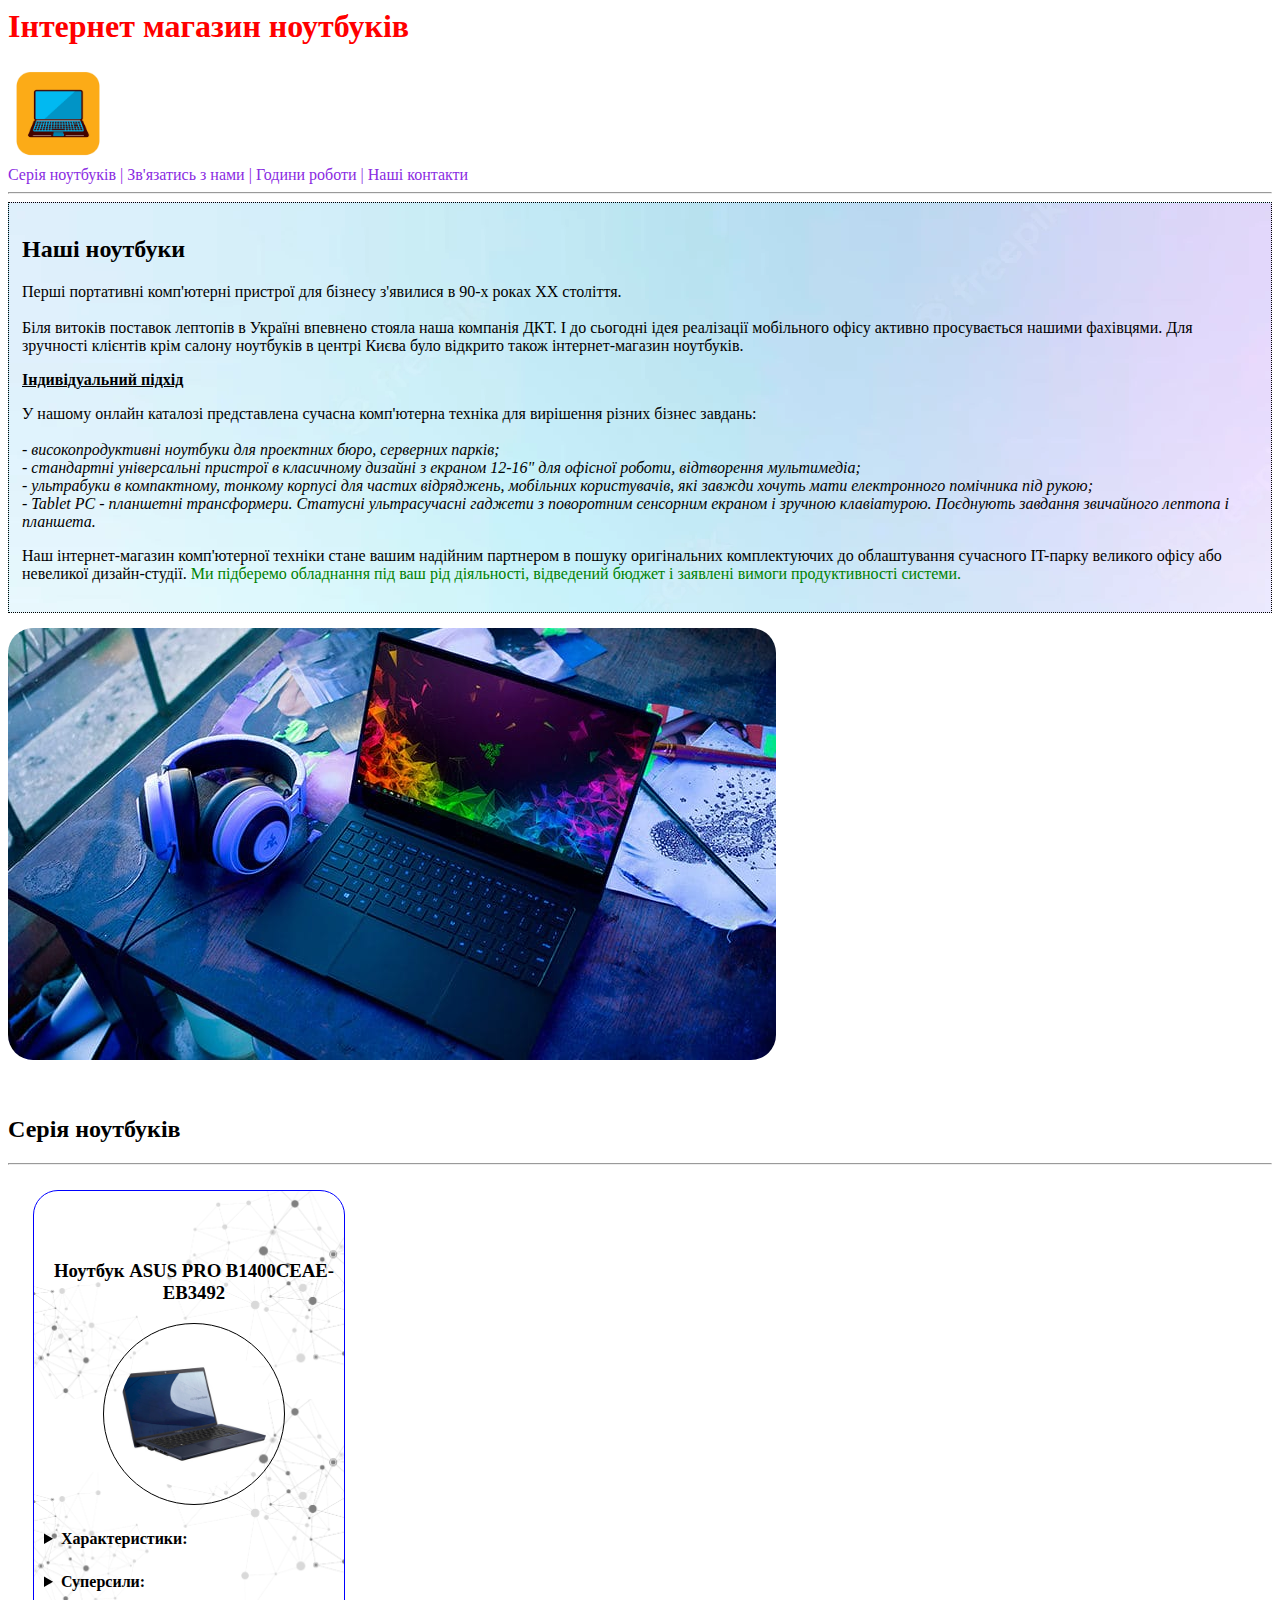
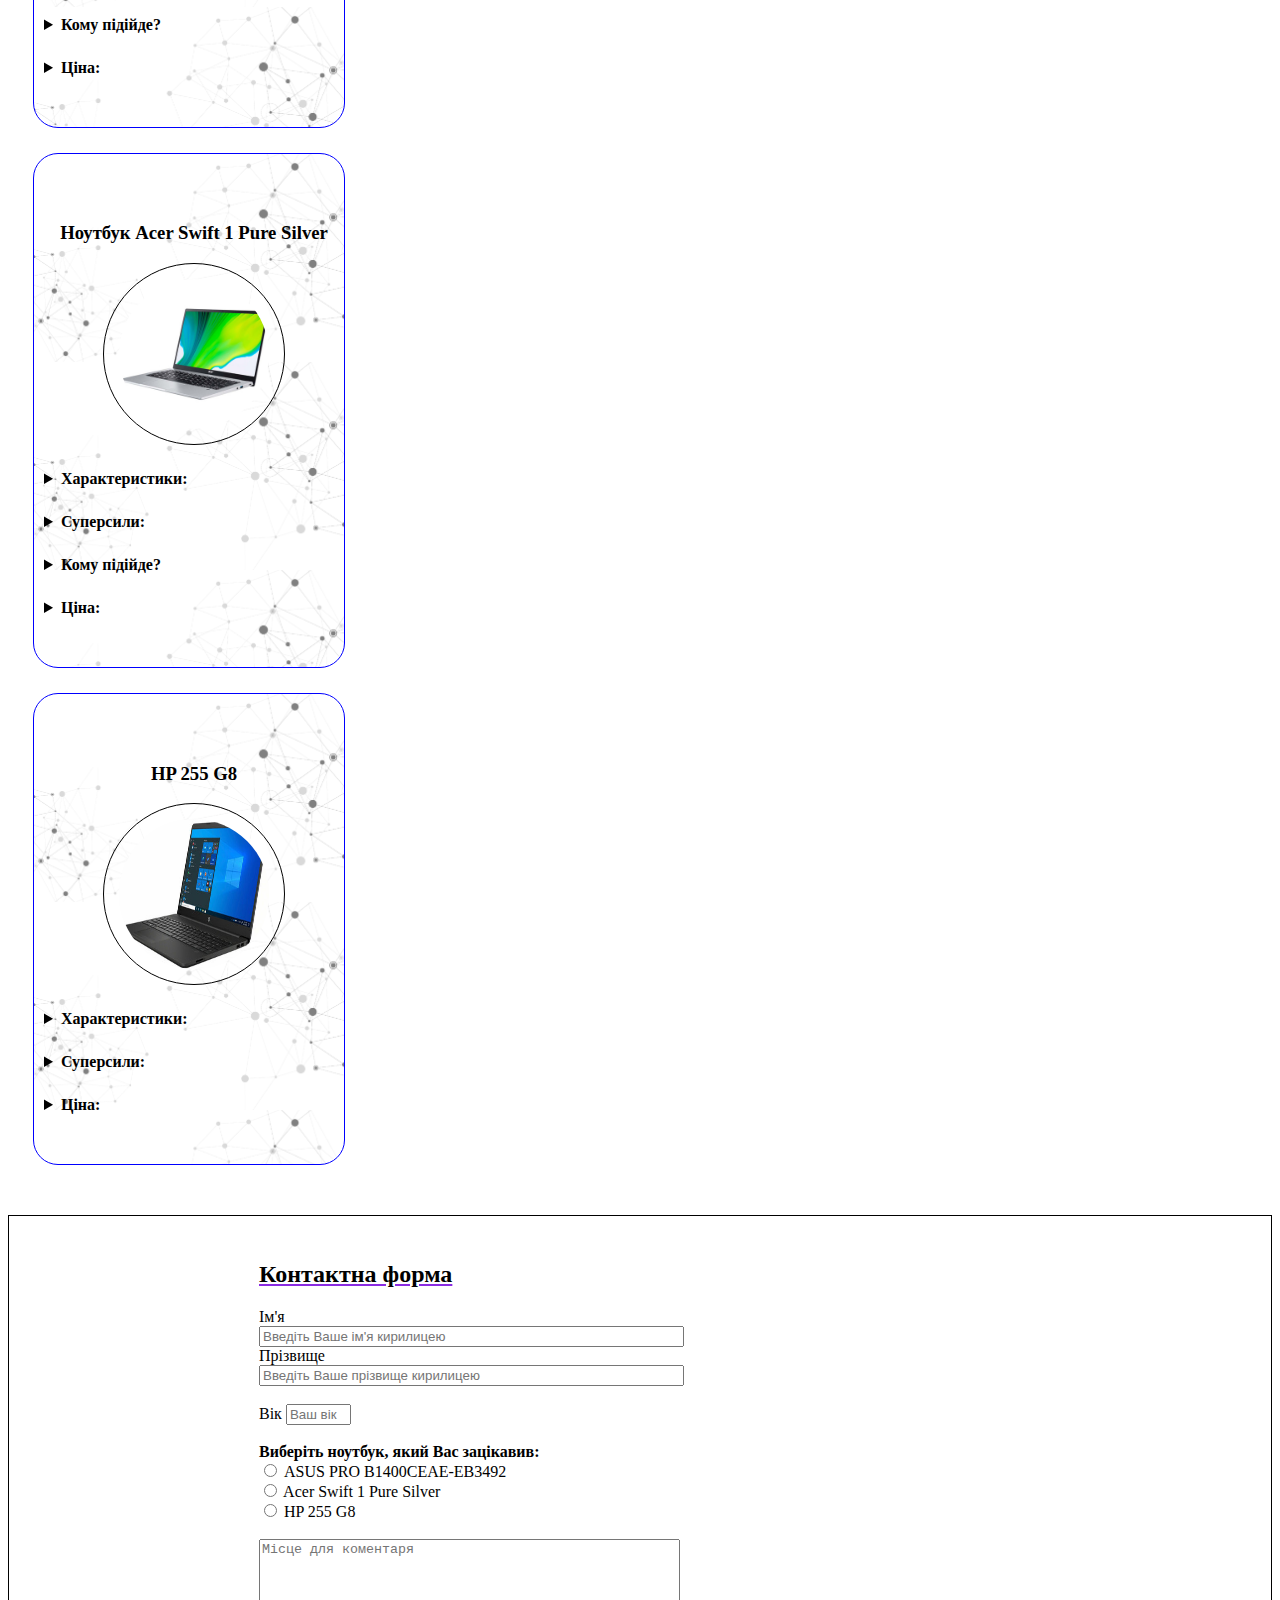
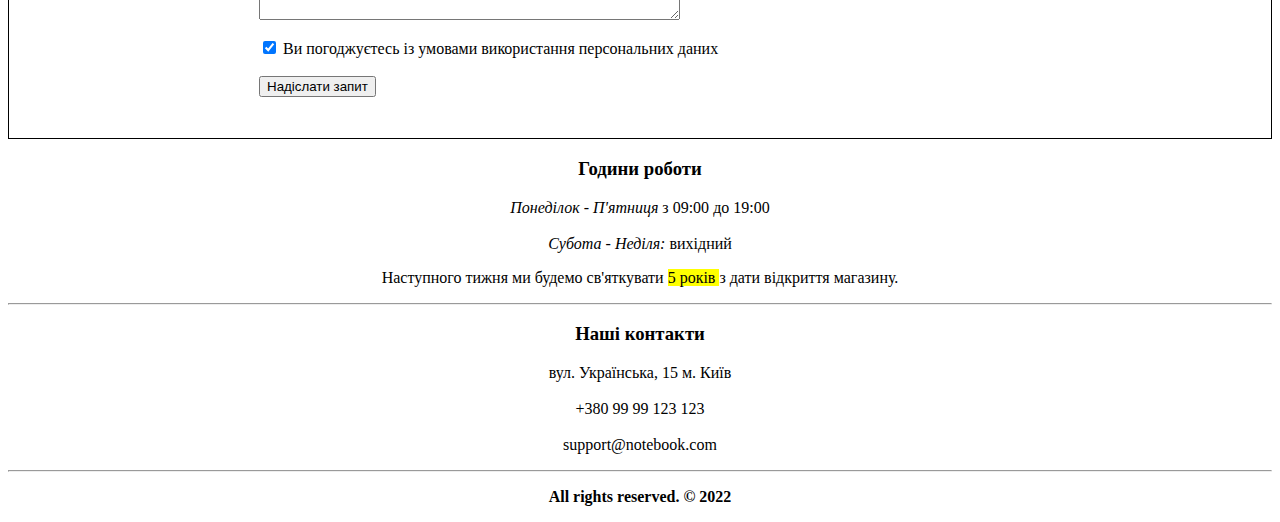
==== Homework-4/index.html @ a45913c9 "added tables for homework 4" ====
<!DOCTYPE>
<html lang="en">

<head>
    <meta charset="UTF-8">
    <title>Інтернет магазин ноутбуків</title>
    <link rel="icon" type="image/x-icon" href="images/favicon.ico" />
    <link rel="stylesheet" type="text/css" href="styles.css" />
</head>

<body>
    <header>
        <h1>Інтернет магазин ноутбуків</h1>
        <img src="images/logo.webp" width="100" height="100" />
    </header>
    <nav>
        <a href="#laptops"> Серія ноутбуків | </a>
        <a href="#ContactUs"> Зв'язатись з нами | </a>
        <a href="#workingHours"> Години роботи | </a>
        <a href="#contacts"> Наші контакти </a>

        <hr>
    </nav>

    <main>
        <article>
            <section id="extended-shop-description">
                <h2>Наші ноутбуки</h2>
                <p>Перші портативні комп'ютерні пристрої для бізнесу з'явилися в 90-х роках ХХ століття.<br />
                    <br>
                    Біля витоків поставок лептопів в Україні впевнено стояла наша компанія ДКТ. І до сьогодні ідея
                    реалізації мобільного офісу активно просувається нашими фахівцями. Для зручності клієнтів крім
                    салону ноутбуків в центрі Києва було відкрито також інтернет-магазин ноутбуків.
                </p>

                <ins> <b>
                        <p> Індивідуальний підхід</p>
                    </b>
                </ins>
                <p>
                    У нашому онлайн каталозі представлена сучасна комп'ютерна техніка для вирішення різних бізнес
                    завдань:
                    <br>
                    <br>
                    <i>
                        - високопродуктивні ноутбуки для проектних бюро, серверних парків; <br>
                        - стандартні універсальні пристрої в класичному дизайні з екраном 12-16" для офісної роботи,
                        відтворення мультимедіа; <br>
                        - ультрабуки в компактному, тонкому корпусі для частих відряджень, мобільних користувачів, які
                        завжди хочуть мати електронного помічника під рукою; <br>
                        - Tablet PC - планшетні трансформери. Статусні ультрасучасні гаджети з поворотним сенсорним
                        екраном і зручною клавіатурою. Поєднують завдання звичайного лептопа і планшета. <br>
                    </i>
                </p>
                <p>
                    Наш інтернет-магазин комп'ютерної техніки стане вашим надійним партнером в пошуку оригінальних
                    комплектуючих до облаштування сучасного IT-парку великого офісу або невеликої дизайн-студії.
                    <span style="color:green"> Ми підберемо обладнання під ваш рід діяльності, відведений бюджет і
                        заявлені вимоги продуктивності
                        системи.
                    </span>
                </p>
            </section>

            <img id='extended-shop-description-image' src="images/notebook.jpg">

        </article>
        <br>
        <br>

        <article id="laptops">
            <h2> Серія ноутбуків </h2>
            <hr>
            <section id="asus-laptop">
                <h3> Ноутбук ASUS PRO B1400CEAE-EB3492 </h3>
                <img src="images/laptop1.jpg">
                <details>
                    <summary>
                        <b> Характеристики:</b>
                    </summary>
                    <p> 2-ядерний процесор Intel Celeron 6305, вага 1,45 кг, є всі необхідні виходи HDMI, USB-C. Завдяки
                        потужному процесору пристрій швидко вмикається та відкриває потрібні програми. </p>
                    <br>
                </details>

                <details>
                    <summary>
                        <b> Суперсили:</b>
                    </summary>
                    <p> ноутбук облаштований екраном ExpertBook B1, який зменшує кількість синього світла та захищає очі
                        під час роботи.
                        <br>
                </details>

                <details>
                    <summary>
                        <b> Кому підійде?</b>
                    </summary>
                    <p> Ноутбук Asus – варіант для тих, хто цілий день працює за екраном.</p>
                    <br>
                </details>

                <details>
                    <summary>
                        <b> Ціна:</b>
                    </summary>
                    <p> купити ноутбук Asus можна за ціною до 13 000 грн.</p>
                </details>

            </section>

            <section id="acer-laptop">
                <h3> Ноутбук Acer Swift 1 Pure Silver </h3>
                <img src="images/laptop2.jpg">
                <details>
                    <summary>
                        <b> Характеристики:</b>
                    </summary>
                    <p> 14-дюймовий екран з тонкими рамками, IPS-матриця, роздільна здатність Full HD, кут огляду до 178
                        градусів.
                        Крім цього, у пристрої є вбудований голосовий помічник Cortana, з яким можна швидко знаходити
                        файли, рахувати та переводити величини, шукати інформацію в інтернеті, дивитися погоду і
                        запускати програми. </p>
                    <br>
                </details>

                <details>
                    <summary>
                        <b> Суперсили:</b>
                    </summary>
                    <p> заряду вистачає до 20 годин. </p>
                    <br>
                </details>

                <details>
                    <summary>
                        <b> Кому підійде?</b>
                    </summary>
                    <p> Ноутбук Acer – варіант для тих, хто любить працювати в поїздках. </p>
                    <br>
                </details>

                <details>
                    <summary>
                        <b> Ціна:</b>
                    </summary>
                    <p> купити ноутбук Acer можна за ціною до 14 000 грн. </p>
                </details>

            </section>

            <section id="hp-laptop">
                <h3> HP 255 G8 </h3>
                <img src="images/laptop3.jpg">
                <details>
                    <summary>
                        <b> Характеристики:</b>
                    </summary>
                    <p> 2-ядерний процесор AMD Athlon 3150U, обсяг SSD-пам’яті – 128 Гб, вага – 1,7 кг, є виходи для
                        підключення всіх можливих флеш-накопичувачів, периферії та гарнітур. </p>
                    <br>
                </details>

                <details>
                    <summary>
                        <b> Суперсили:</b>
                    </summary>
                    <p> працює на максимальній швидкості зі складними програмами без підвисань та затримок. </p>
                    <br>
                </details>

                <details>
                    <summary>
                        <b> Ціна:</b>
                    </summary>
                    <p> купити ноутбук для роботи HP можна за ціною до 15 000 грн. </p>
                </details>
            </section>
        </article>

        <article id="ContactUs">
            <section>
                <h2> Контактна форма </h2>
                <form>
                    Ім'я <br> <input type="text" placeholder="Введіть Ваше ім'я кирилицею" size="50">
                    <br />
                    Прізвище <br> <input type="text" placeholder="Введіть Ваше прізвище кирилицею" size="50">
                    <br>
                    <br>
                    Вік <input type="text" placeholder="Ваш вік" size="5">
                    <br>
                    <br>
                    <b> Виберіть ноутбук, який Вас зацікавив: </b>
                    <br>
                    <input type="radio"> ASUS PRO B1400CEAE-EB3492
                    <br>
                    <input type="radio"> Acer Swift 1 Pure Silver
                    <br>
                    <input type="radio"> HP 255 G8
                    <br>
                    <br>
                    <textarea placeholder="Місце для коментаря" cols="50" rows="5"></textarea>
                    <br>
                    <br />
                    <input type="checkbox" checked> Ви погоджуєтесь із умовами використання персональних даних
                    <br />
                    <br />
                    <input type="button" value="Надіслати запит">
                </form>
            </section>
        </article>

        <article id="workingHours">
            <section>
                <h3> Години роботи </h3>
                <p> <i>Понеділок - П'ятниця</i> з <time> 09:00 </time> до <time> 19:00 </time>
                    <br>
                    <br>
                    <i>Субота - Неділя:</i> вихідний
                </p>

                <p>Наступного тижня ми будемо св'яткувати <mark> 5 років </mark> з дати відкриття магазину.</p>
            </section>
        </article>
        <hr>
    </main>

    <footer id="contacts">
        <h3> Наші контакти </h3>
        <p>
            вул. Українська, 15 м. Київ
            <br>
            <br>
            +380 99 99 123 123
            <br>
            <br>
            support@notebook.com
        </p>
        <hr>
        <p> <b>All rights reserved. &#xa9; 2022</b></p>
    </footer>
</body>

</html>
---- Homework-4/styles.css ----
header h1 {
    color: red;
}

nav a {
    color: blueviolet;
    text-decoration: none;
}

#extended-shop-description {
    border: 1px dotted black;
    padding: 13px;
    margin-bottom: 15px;
    background-image: url('images/background.webp')
}

#extended-shop-description-image {
    border-radius: 25px;
}

#asus-laptop,
#acer-laptop,
#hp-laptop {
    border: 1px blue solid;
    border-radius: 25px;
    text-align: center;
    width: 300px;
    padding-top: 50px;
    padding-bottom: 50px;
    padding-left: 10px;
    margin: 25px;
    background-image:url('images/laptop-bg.jpg');
    background-size: contain;
}

#asus-laptop img,
#acer-laptop img,
#hp-laptop img {
    border: 1px solid black;
    border-radius: 50%;
    padding:15px;
    width: 150px;
    height: 150px;
}

#asus-laptop details,
#acer-laptop details,
#hp-laptop details {
    text-align: left;
    margin-top: 25px;
}

#contactUs {
    border: 1px solid black;
    margin-top: 50px;
    padding: 25px 25px;
    padding-left: 250px;
}

#contactUs h2 {
    text-decoration: underline blueviolet;
}

#workingHours,
#contacts {
    text-align: center;
}
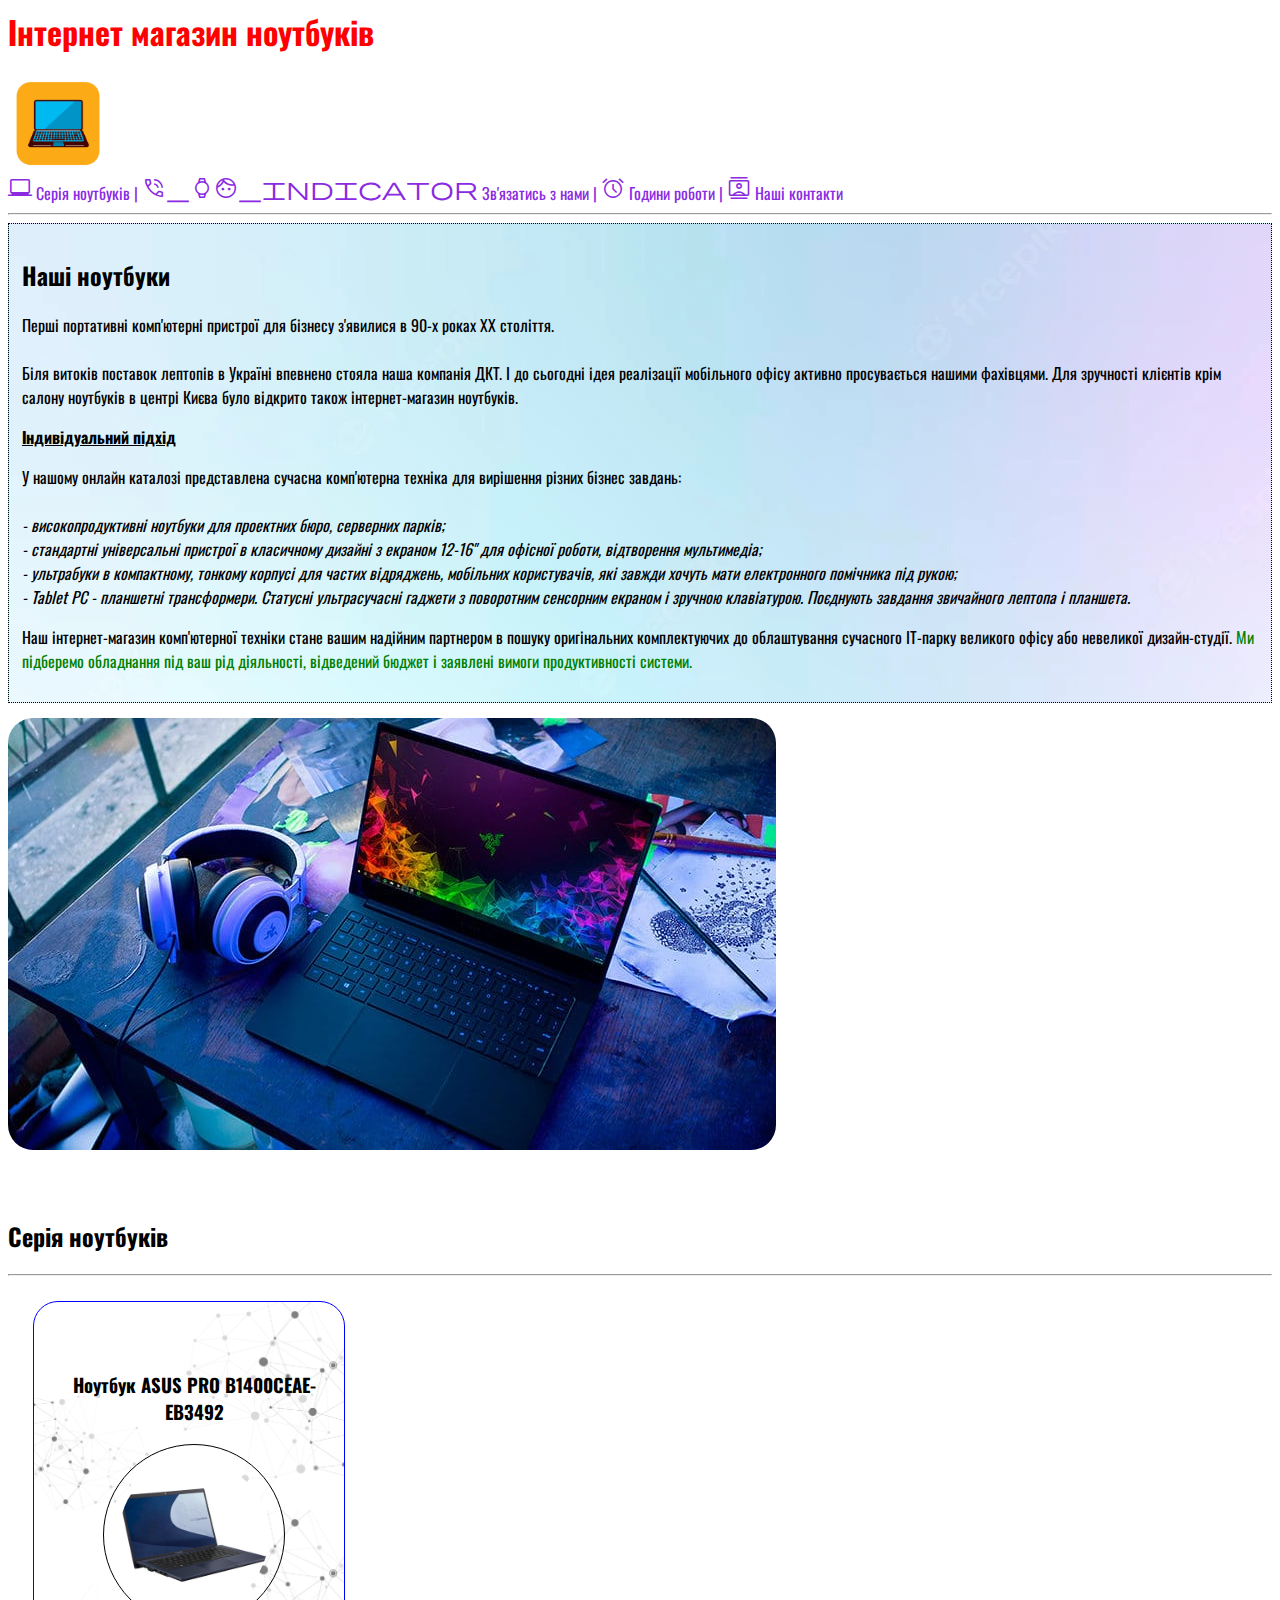
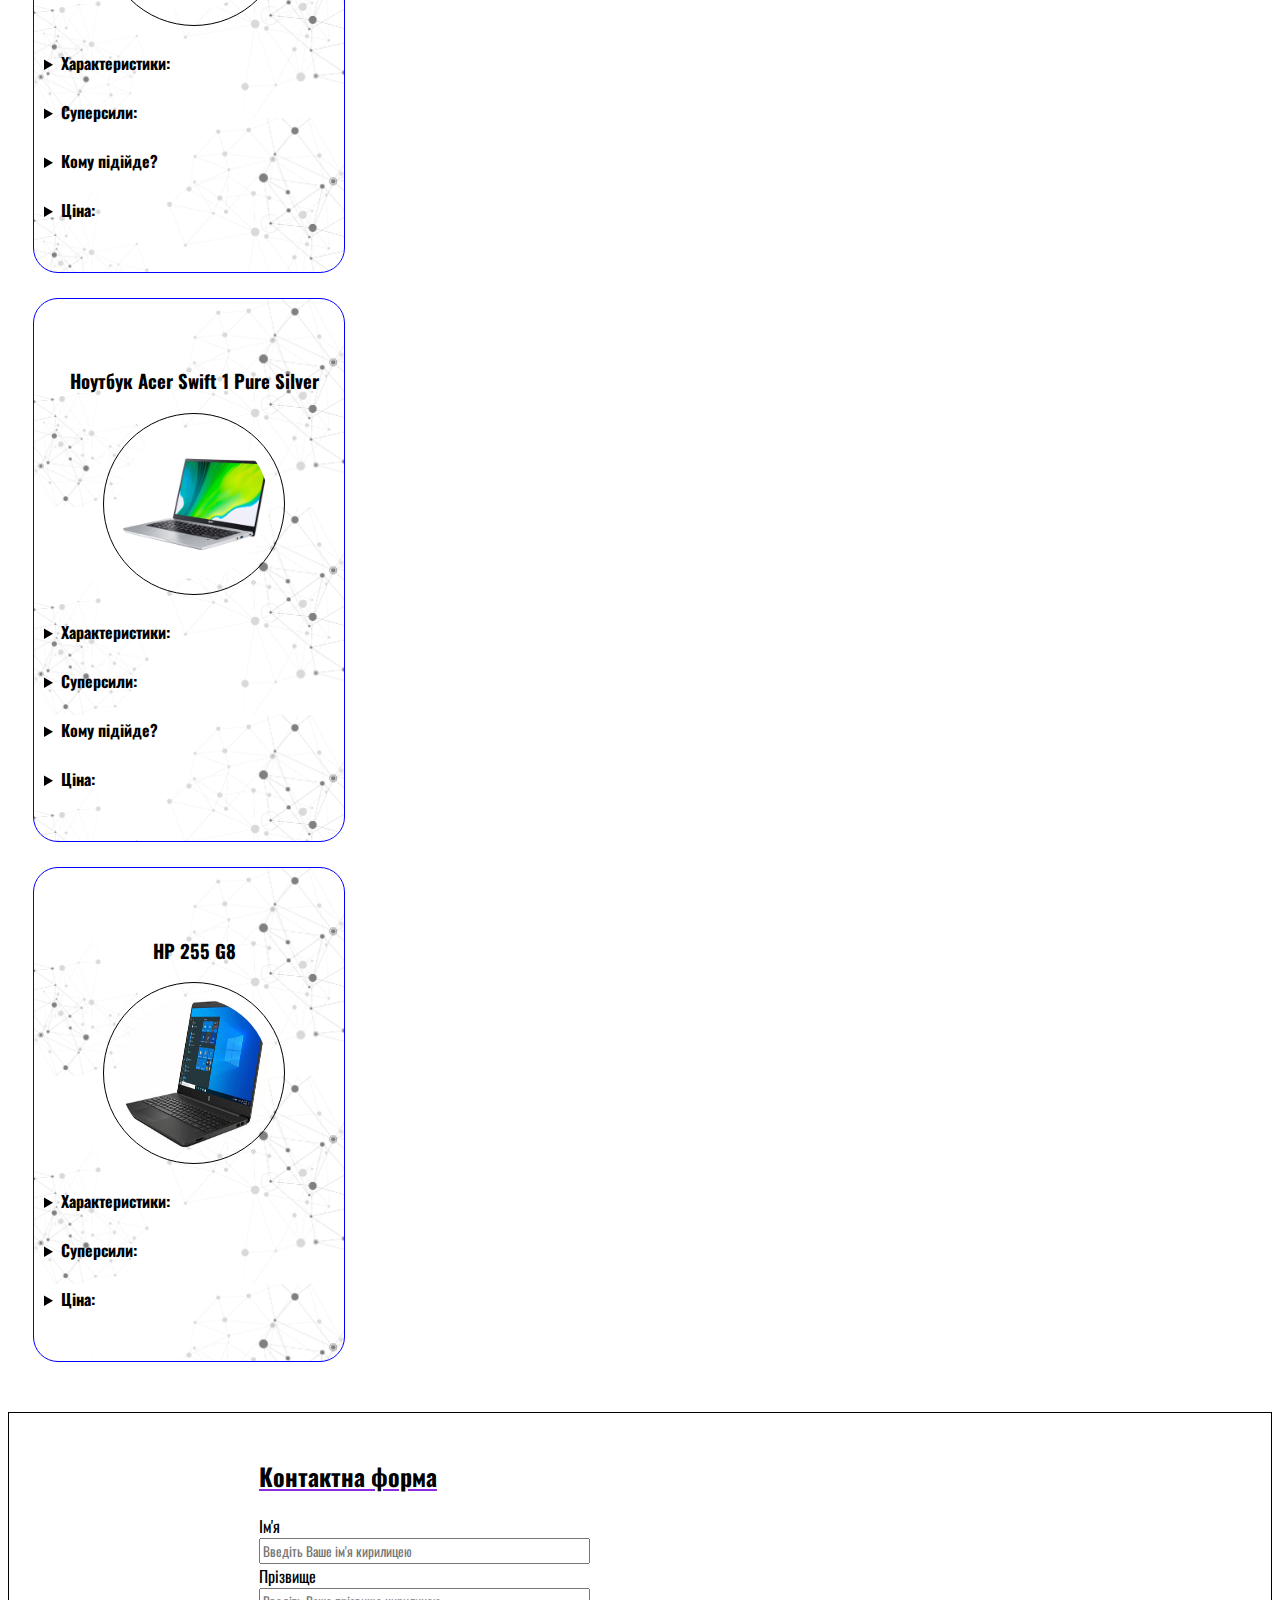
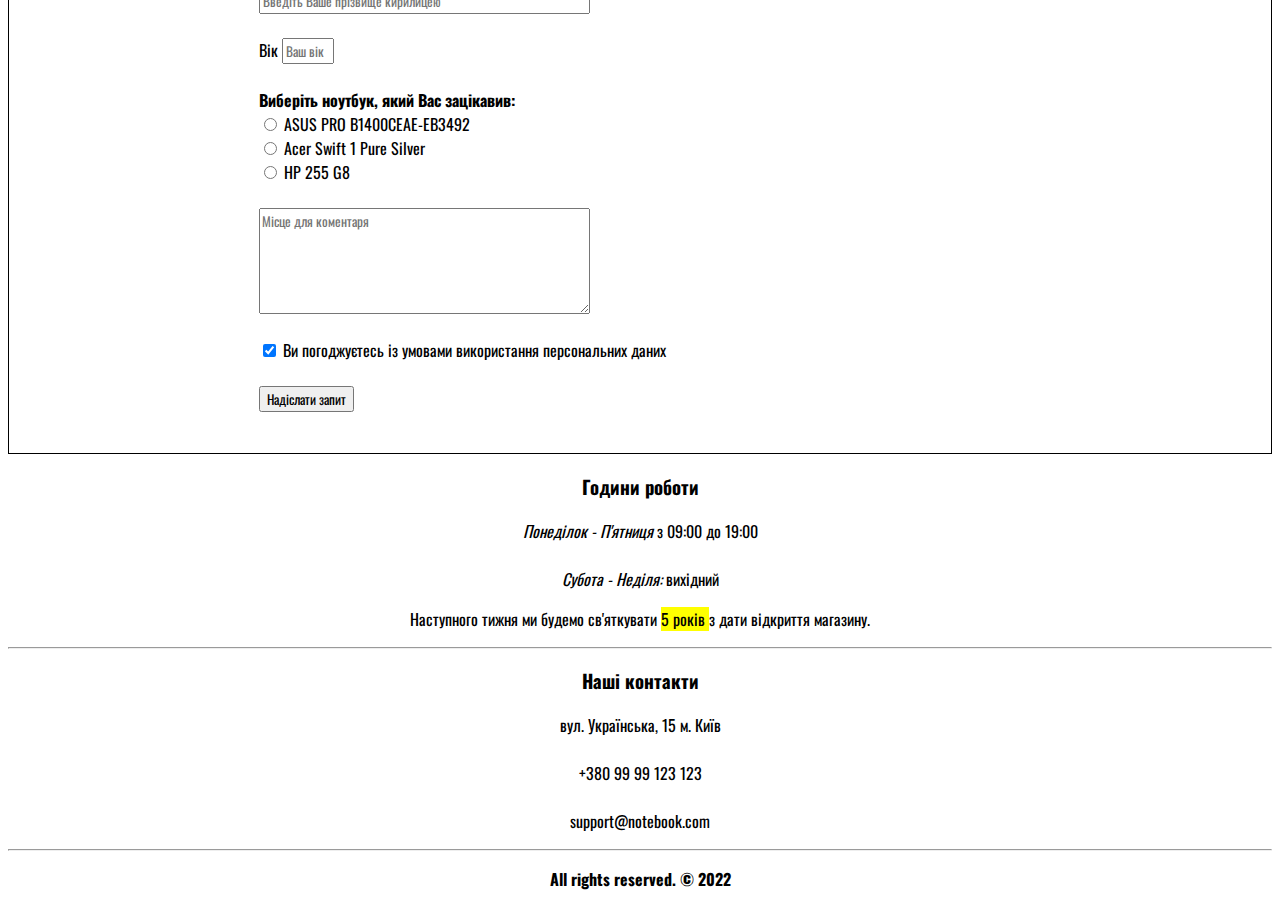
==== commit 84c3a45a: "homework 4 (font, icons, hover)" ====
--- a/Homework-4/index.html
+++ b/Homework-4/index.html
@@ -6,6 +6,11 @@
     <title>Інтернет магазин ноутбуків</title>
     <link rel="icon" type="image/x-icon" href="images/favicon.ico" />
     <link rel="stylesheet" type="text/css" href="styles.css" />
+    <link rel="preconnect" href="https://fonts.googleapis.com">
+<link rel="preconnect" href="https://fonts.gstatic.com" crossorigin>
+<link href="https://fonts.googleapis.com/css2?family=Oswald&display=swap" rel="stylesheet">
+<link rel="stylesheet" href="https://fonts.googleapis.com/css2?family=Material+Symbols+Outlined:opsz,wght,FILL,GRAD@20..48,100..700,0..1,-50..200" />
+
 </head>
 
 <body>
@@ -14,10 +19,18 @@
         <img src="images/logo.webp" width="100" height="100" />
     </header>
     <nav>
-        <a href="#laptops"> Серія ноутбуків | </a>
-        <a href="#ContactUs"> Зв'язатись з нами | </a>
-        <a href="#workingHours"> Години роботи | </a>
-        <a href="#contacts"> Наші контакти </a>
+        <a href="#laptops"><span class="material-symbols-outlined">
+            laptop_windows
+            </span> Серія ноутбуків | </a>
+        <a href="#ContactUs"><span class="material-symbols-outlined">
+            phone_in_talk_watchface_indicator
+            </span> Зв'язатись з нами | </a>
+        <a href="#workingHours"><span class="material-symbols-outlined">
+            alarm
+            </span> Години роботи | </a>
+        <a href="#contacts"><span class="material-symbols-outlined">
+            contacts
+            </span> Наші контакти </a>
 
         <hr>
     </nav>
@@ -72,7 +85,7 @@
             <h2> Серія ноутбуків </h2>
             <hr>
             <section id="asus-laptop">
-                <h3> Ноутбук ASUS PRO B1400CEAE-EB3492 </h3>
+                <h3 class="laptop-title"> Ноутбук ASUS PRO B1400CEAE-EB3492 </h3>
                 <img src="images/laptop1.jpg">
                 <details>
                     <summary>
@@ -110,7 +123,7 @@
             </section>
 
             <section id="acer-laptop">
-                <h3> Ноутбук Acer Swift 1 Pure Silver </h3>
+                <h3 class="laptop-title"> Ноутбук Acer Swift 1 Pure Silver </h3>
                 <img src="images/laptop2.jpg">
                 <details>
                     <summary>
@@ -150,7 +163,7 @@
             </section>
 
             <section id="hp-laptop">
-                <h3> HP 255 G8 </h3>
+                <h3 class="laptop-title"> HP 255 G8 </h3>
                 <img src="images/laptop3.jpg">
                 <details>
                     <summary>
--- a/Homework-4/styles.css
+++ b/Homework-4/styles.css
@@ -64,4 +64,20 @@
 #workingHours,
 #contacts {
     text-align: center;
+}
+
+.laptop-title:hover {
+    font-size: 20px;
+    cursor: pointer;
+}
+* {
+    font-family: 'Oswald', sans-serif;
+}
+
+.material-symbols-outlined {
+  font-variation-settings:
+  'FILL' 0,
+  'wght' 400,
+  'GRAD' 0,
+  'opsz' 48
 }